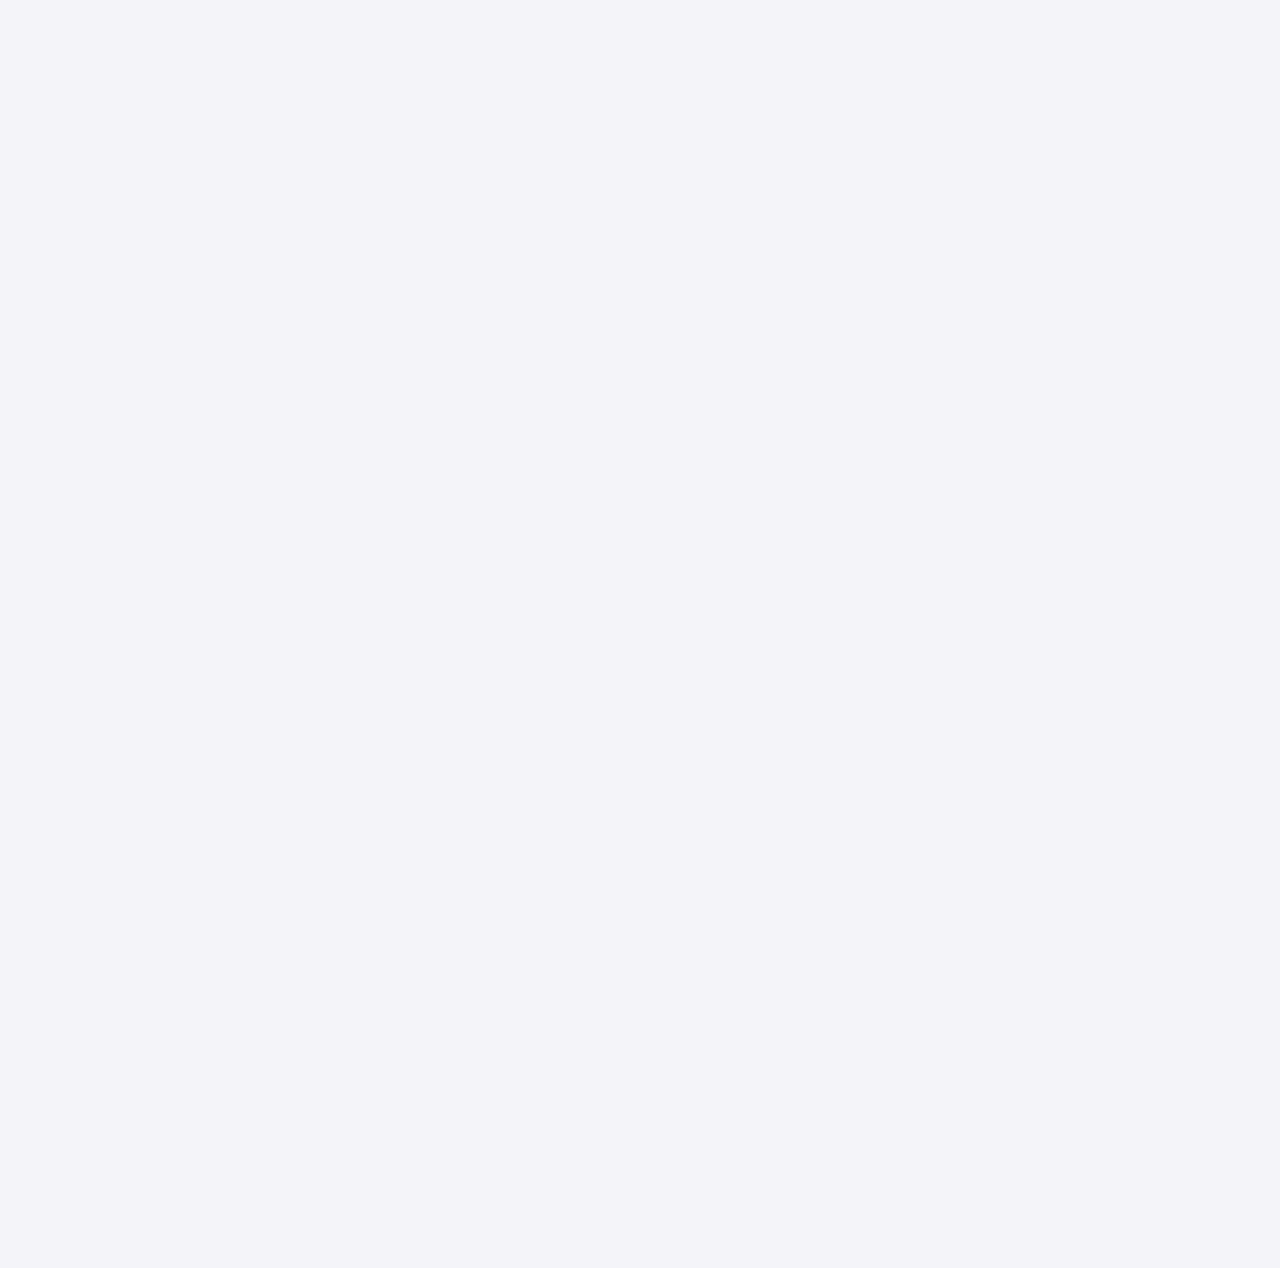
==== mahila.html @ 11160273 "files added" ====
<!DOCTYPE html>
<html lang="en">
<head>
    <meta charset="UTF-8">
    <meta name="viewport" content="width=device-width, initial-scale=1.0">
    <title>Women Career Agent LIC - Building a Bright Future</title>
    <link rel="stylesheet" href="mahila.css">
    <link href="https://fonts.googleapis.com/css2?family=Poppins:wght@300;400;600&display=swap" rel="stylesheet">
</head>
<body>

    <header>
        <h1>Building a Bright Future with Mahila Career Agent LIC</h1>
    </header>

    <section>
        <h2>Introduction to LIC Women Career Agent Scheme</h2>
        <p>LIC, one of the largest and most reputable life insurance companies in India, has launched the Mahila Career Agent Scheme to empower women seeking financial independence. This unique initiative is part of LIC’s commitment to fostering diversity and inclusion within its workforce while creating career opportunities for women.</p>
        <p>Unlike traditional LIC agents, those enrolled in the Mahila Career Agent LIC program receive a fixed stipend for the first three years, alongside commissions earned from policy sales. This ensures a stable income, enabling women to embark on their professional journey with confidence.</p>

        <div class="image-container">
            <img src="assets/mahilalic.jpeg" alt="Women Career Agent LIC" style="max-width: 100%; height: auto;">
            <img src="assets/infomahila.jpeg" alt="Women Career Agent LIC" style="max-width: 100%; height: auto;">
        </div>

        <h2>Key Features of Mahila Career Agent LIC</h2>
        <ul class="feature-list">
            <li>Fixed Stipend: Women receive a fixed stipend for the first three years of their career in addition to commissions.</li>
            <li>Flexible Working Hours: Agents can set their schedules, making this an ideal option for homemakers and students.</li>
            <li>Comprehensive Training: LIC provides structured training sessions to help agents develop the skills needed to succeed.</li>
            <li>Earnings Potential: Unlimited earning opportunities through policy sales.</li>
        </ul>

        <p>Becoming a Mahila Career Agent LIC is more than just a job—it’s a chance to contribute to your community while achieving financial independence.</p>

       
    </section>

    <script>
        // JavaScript can be used for additional functionality, like form validation, if needed
    </script>

</body>
</html>
---- mahila.css ----
body {
    font-family: 'Poppins', sans-serif;
    margin: 0;
    padding: 0;
    background-color: #f4f4f9;
    color: #333;
    animation: fadeIn 1.5s ease-out;
}

header {
    background-color: #0073e6;
    color: white;
    text-align: center;
    padding: 20px 0;
    opacity: 0;
    animation: fadeInHeader 2s forwards;
}

h1 {
    margin: 0;
}

section {
    padding: 20px;
    max-width: 800px;
    margin: 0 auto;
    background-color: white;
    border-radius: 8px;
    box-shadow: 0 0 10px rgba(0, 0, 0, 0.1);
    opacity: 0;
    animation: fadeInSection 2s forwards;
}

.feature-list {
    list-style-type: none;
    padding: 0;
}

.feature-list li {
    margin: 10px 0;
    padding-left: 20px;
    position: relative;
}

.feature-list li::before {
    content: "✔";
    position: absolute;
    left: 0;
    color: #0073e6;
}

.image-container {
    text-align: center;
    margin: 20px 0;
    margin-bottom: 1rem;
}

.register-btn {
    display: inline-block;
    background-color: #0073e6;
    color: #ebef0b;
    padding: 10px 20px;
    text-decoration: none;
    border-radius: 5px;
    font-weight: bold;
    text-align: center;
    transition: transform 0.3s ease, background-color 0.3s ease;
}

.register-btn:hover {
    background-color: #ebef0bd6;
    transform: scale(1.1);
    color: #0073e6;

}

.register-btn-container{
    display: flex;
    justify-content: center;
    align-items: center;
}



@keyframes fadeIn {
    from {
        opacity: 0;
    }
    to {
        opacity: 1;
    }
}

@keyframes fadeInHeader {
    from {
        opacity: 0;
        transform: translateY(-30px);
    }
    to {
        opacity: 1;
        transform: translateY(0);
    }
}

@keyframes fadeInSection {
    from {
        opacity: 0;
        transform: translateY(30px);
    }
    to {
        opacity: 1;
        transform: translateY(0);
    }
}
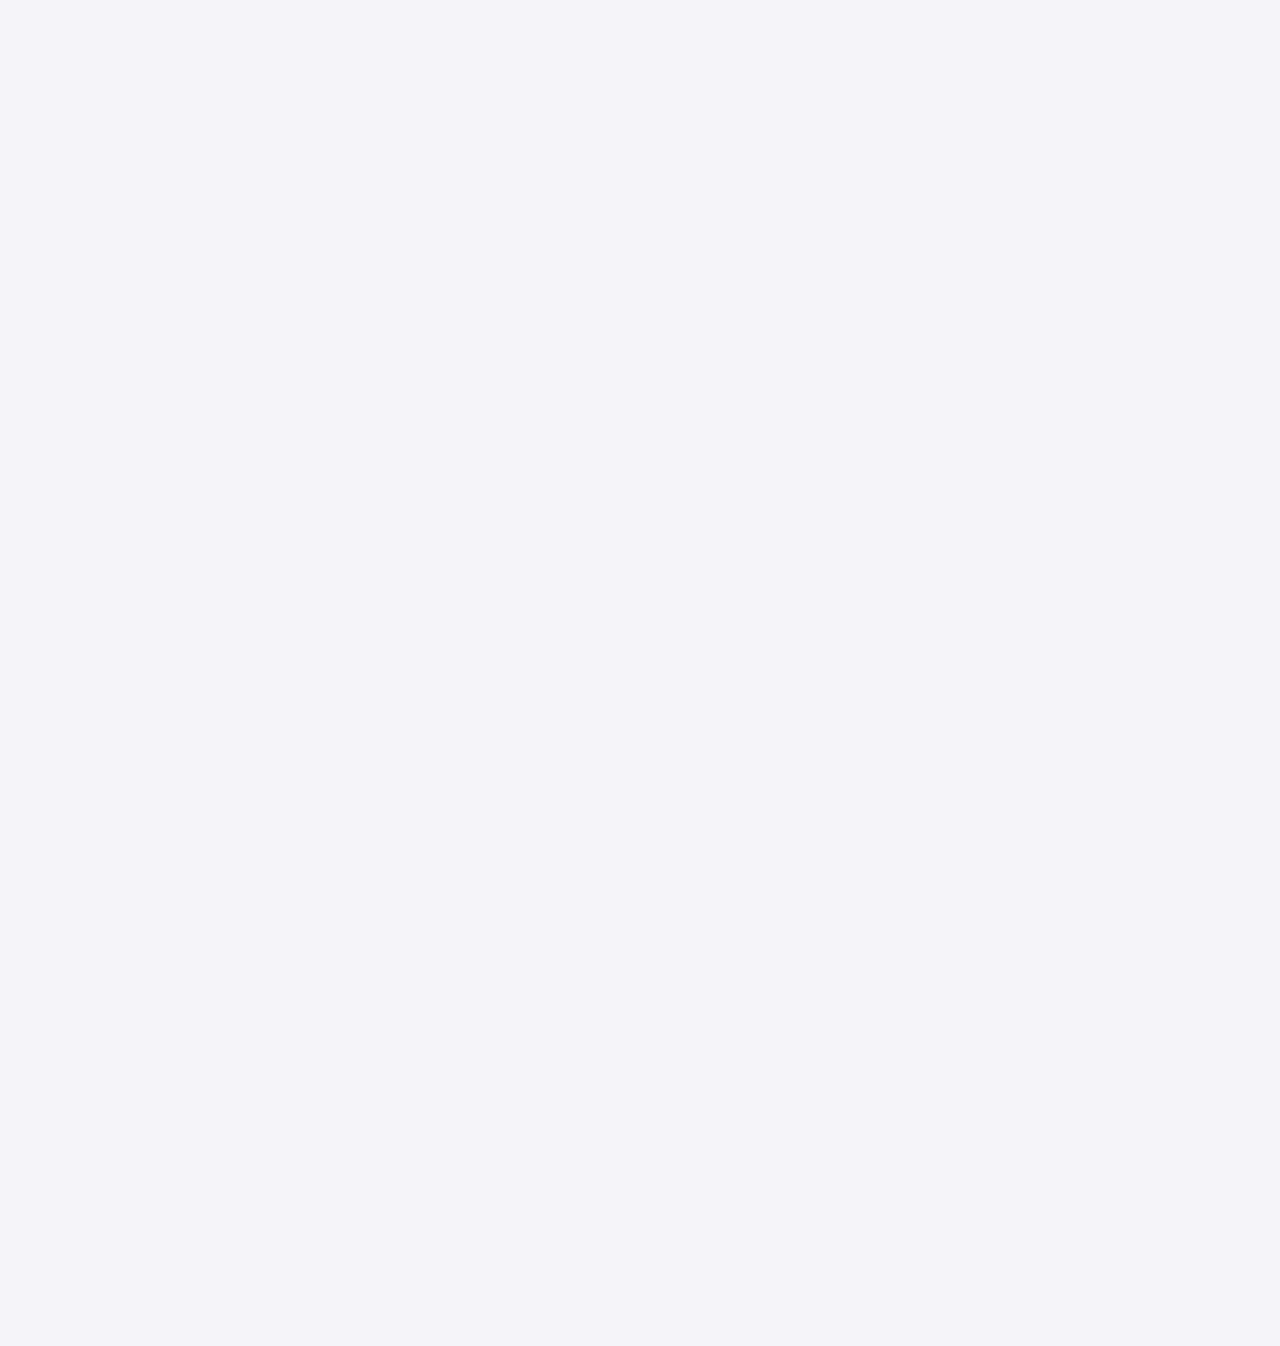
==== commit d79e4ad6: "Merge pull request #1 from MKisKrazy/main" ====
--- a/mahila.html
+++ b/mahila.html
@@ -32,13 +32,13 @@
         </ul>
 
         <p>Becoming a Mahila Career Agent LIC is more than just a job—it’s a chance to contribute to your community while achieving financial independence.</p>
-
+        <div style="display: flex; justify-content: center; align-items: center;">
+            <a href="./index.html" class="btn btn-primary mk" >Home</a>
+        </div>
        
     </section>
 
-    <script>
-        // JavaScript can be used for additional functionality, like form validation, if needed
-    </script>
+
 
 </body>
 </html>
--- a/mahila.css
+++ b/mahila.css
@@ -74,6 +74,29 @@
 
 }
 
+.btn {
+    padding: 0.8rem 1.5rem;
+    border-radius: 25px;
+    text-decoration: none;
+    font-weight: bold;
+    font-size: 0.9rem;
+    transition: transform 0.3s ease;
+    
+}
+
+.btn:active {
+    transform: scale(0.95);
+}
+
+.btn-primary {
+    background-color: #fbbf24;
+    color: #1e3a8a;
+}
+
+.mk{
+    margin-top: 2rem;
+}
+
 .register-btn-container{
     display: flex;
     justify-content: center;
